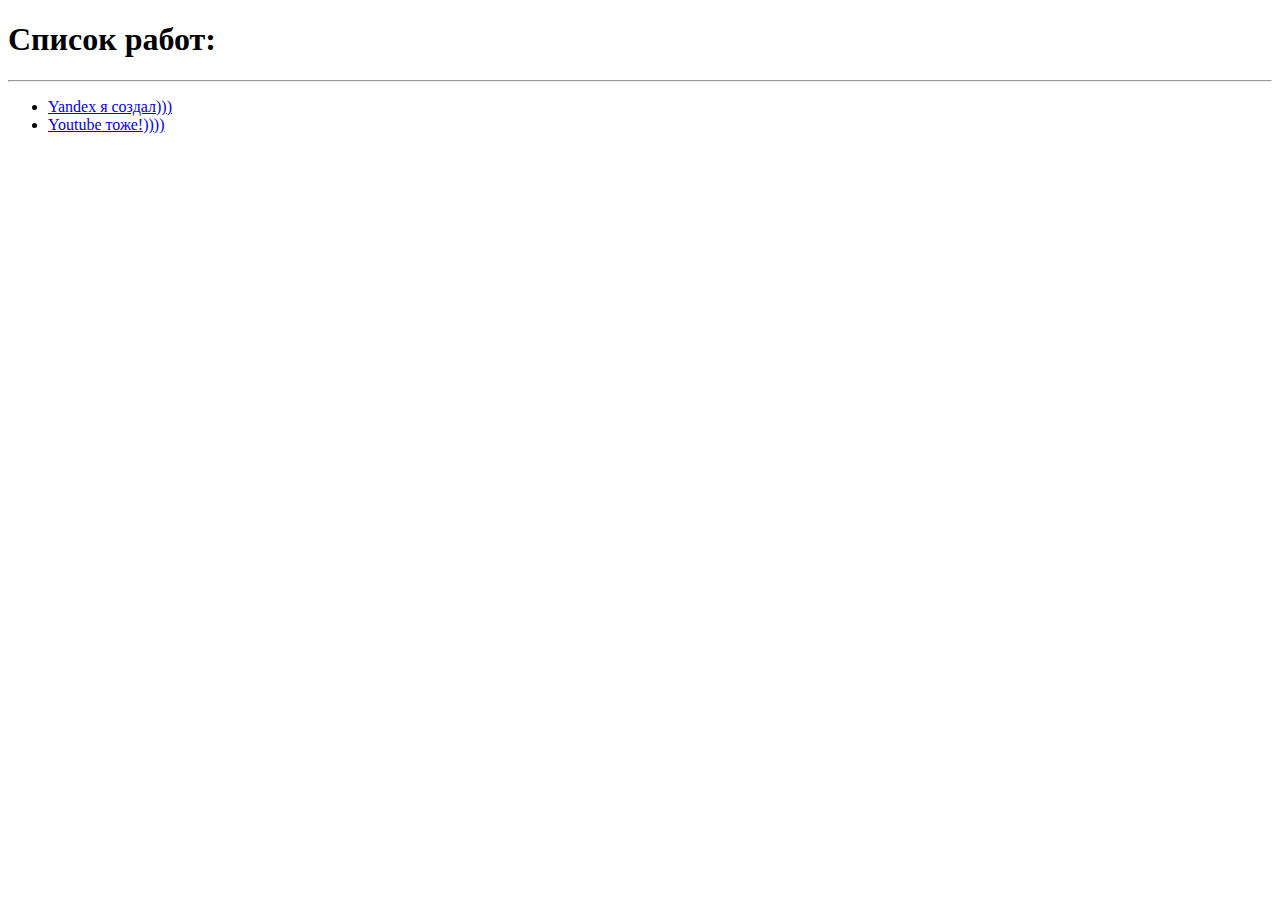
==== работы.html @ 576ad35c "finish project" ====
<!DOCTYPE html>
<html lang="en">
<head>
    <meta charset="UTF-8">
   
    <title>Работы</title>
</head>
<body>
    <h1>Список работ:</h1>
    <hr>
<ul>
<li>
<a href="https://www.yandex.by/?clid=9403">Yandex я создал)))</a>
</li>
<li>
<a href="https://youtube.com">Youtube тоже!))))</a>
</li>
</ul>
</body>
</html>
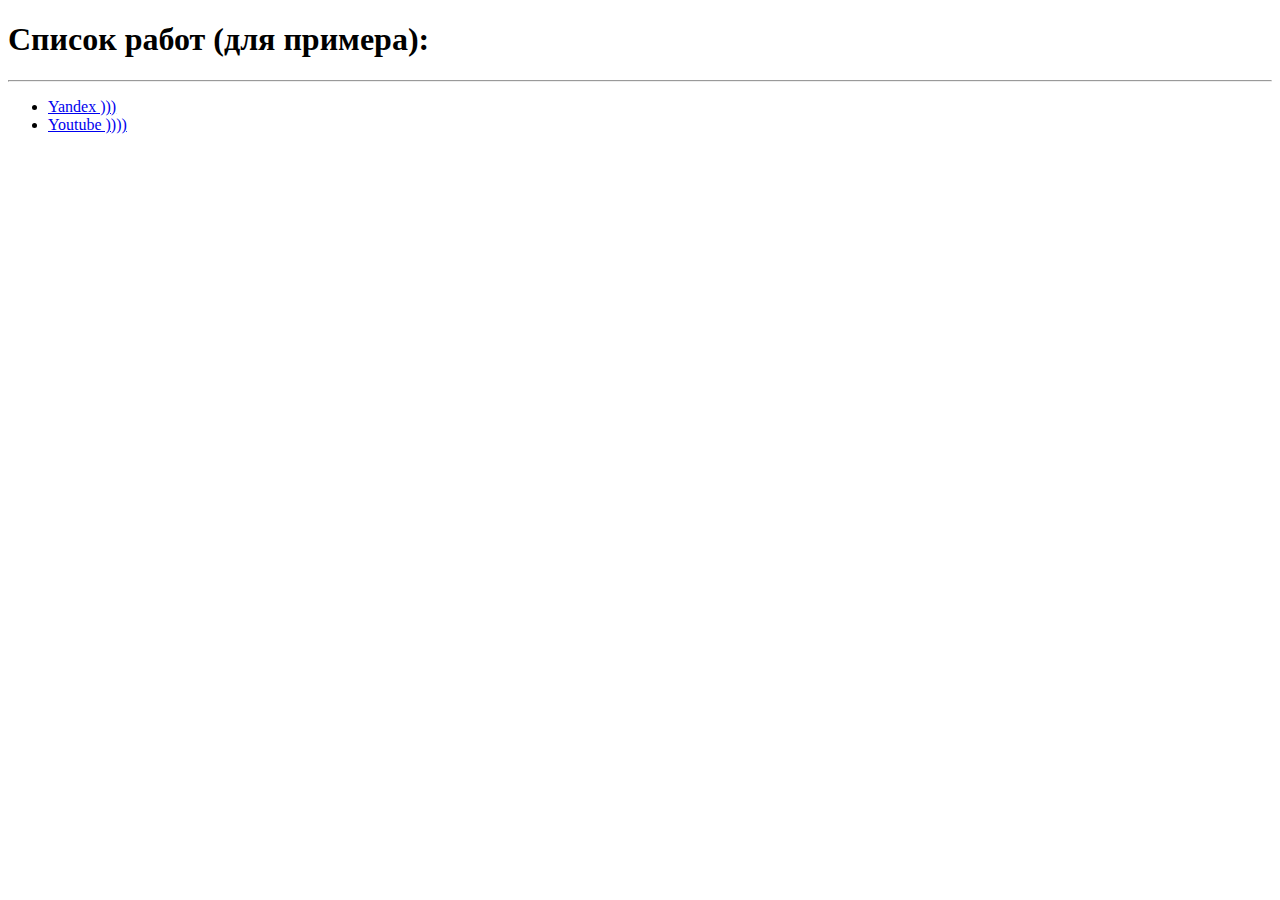
==== commit 3d75375e: "пробник git desktop" ====
--- a/работы.html
+++ b/работы.html
@@ -6,14 +6,14 @@
     <title>Работы</title>
 </head>
 <body>
-    <h1>Список работ:</h1>
+    <h1>Список работ (для примера):</h1>
     <hr>
 <ul>
 <li>
-<a href="https://www.yandex.by/?clid=9403">Yandex я создал)))</a>
+<a href="https://www.yandex.by/?clid=9403">Yandex )))</a>
 </li>
 <li>
-<a href="https://youtube.com">Youtube тоже!))))</a>
+<a href="https://youtube.com">Youtube ))))</a>
 </li>
 </ul>
 </body>
